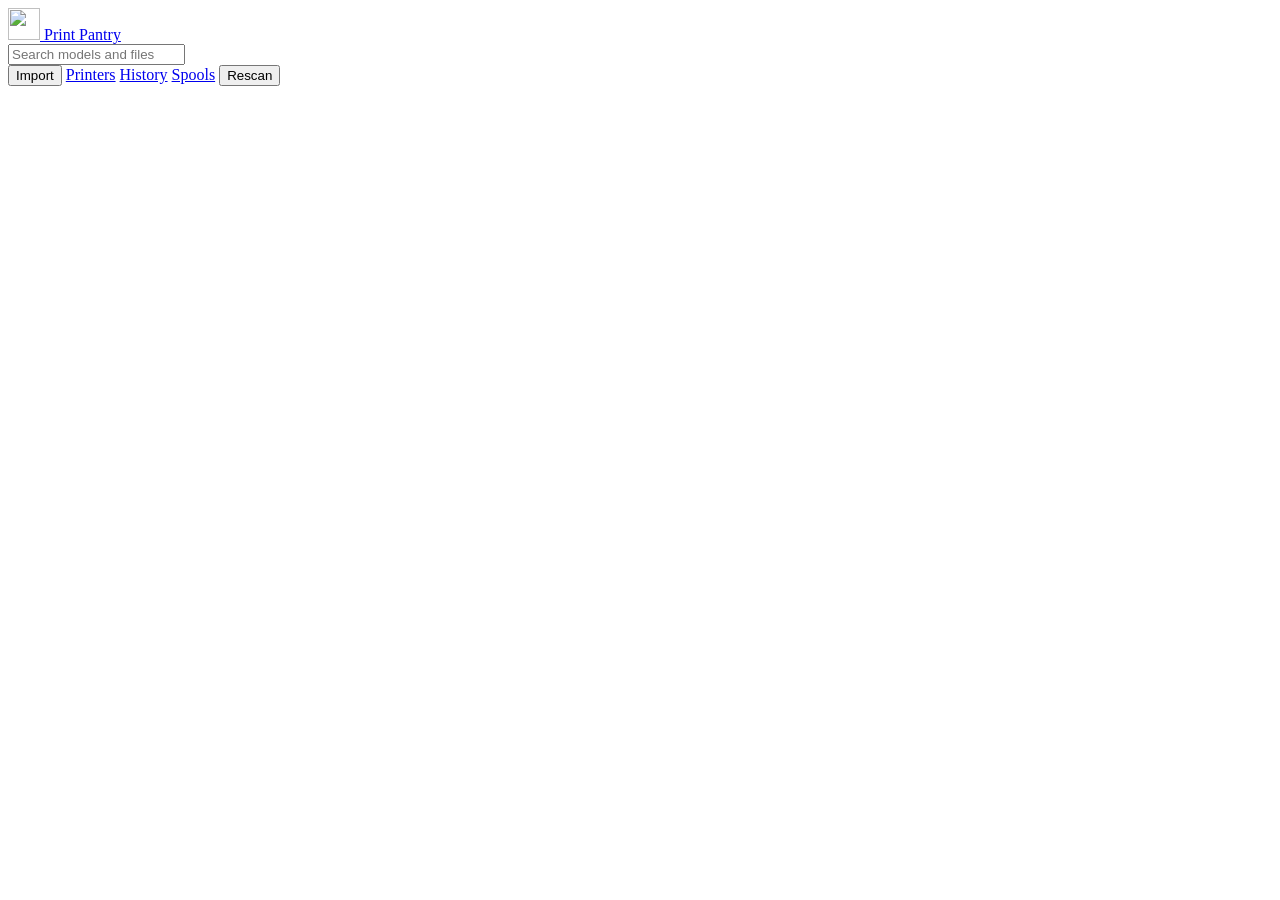
==== app/static/index.html @ 7e59e859 "Add spool inventory and cost per print Built-in spool tracking: add spools with weight and price, au" ====
<!doctype html>
<html lang="en">
<head>
  <meta charset="utf-8">
  <meta name="viewport" content="width=device-width, initial-scale=1">
  <title>Print Pantry</title>
  <link rel="icon" href="/static/favicon.svg" type="image/svg+xml">
  <link rel="stylesheet" href="/static/style.css">
  <script type="importmap">
    { "imports": {
        "three": "/static/vendor/three/three.module.min.js",
        "three/addons/": "/static/vendor/three/addons/"
    } }
  </script>
</head>
<body>
  <header class="topbar">
    <a class="brand" href="#/" aria-label="Print Pantry home">
      <img src="/static/favicon.svg" alt="" width="32" height="32">
      <span>Print Pantry</span>
    </a>
    <form class="search" id="search-form" role="search">
      <input id="search" type="search" placeholder="Search models and files" autocomplete="off" aria-label="Search">
    </form>
    <button class="ghost" id="import" title="Add a model from a Printables or MakerWorld link">Import</button>
    <a class="button ghost" href="#/printers" id="nav-printers">Printers</a>
    <a class="button ghost" href="#/history" id="nav-history">History</a>
    <a class="button ghost" href="#/spools" id="nav-spools">Spools</a>
    <button class="ghost" id="rescan" title="Look for new and changed files">Rescan</button>
  </header>
  <main id="view" tabindex="-1"></main>
  <footer class="status" id="status"></footer>
  <script type="module" src="/static/app.js"></script>
</body>
</html>
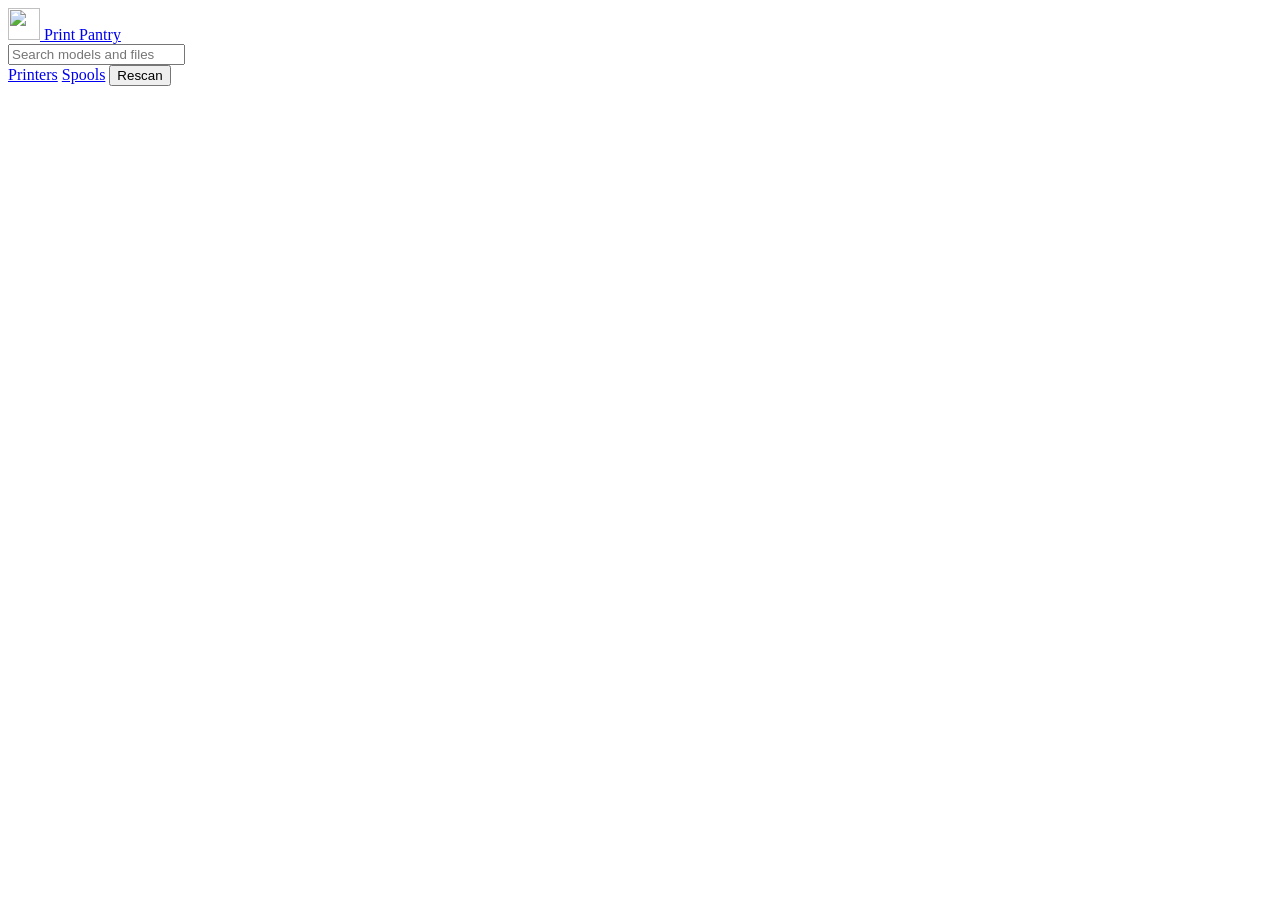
==== commit cd573658: "Add spool inventory and cost per print Built-in spool tracking: add spools with weight and price, au" ====
--- a/app/static/index.html
+++ b/app/static/index.html
@@ -22,9 +22,7 @@
     <form class="search" id="search-form" role="search">
       <input id="search" type="search" placeholder="Search models and files" autocomplete="off" aria-label="Search">
     </form>
-    <button class="ghost" id="import" title="Add a model from a Printables or MakerWorld link">Import</button>
     <a class="button ghost" href="#/printers" id="nav-printers">Printers</a>
-    <a class="button ghost" href="#/history" id="nav-history">History</a>
     <a class="button ghost" href="#/spools" id="nav-spools">Spools</a>
     <button class="ghost" id="rescan" title="Look for new and changed files">Rescan</button>
   </header>
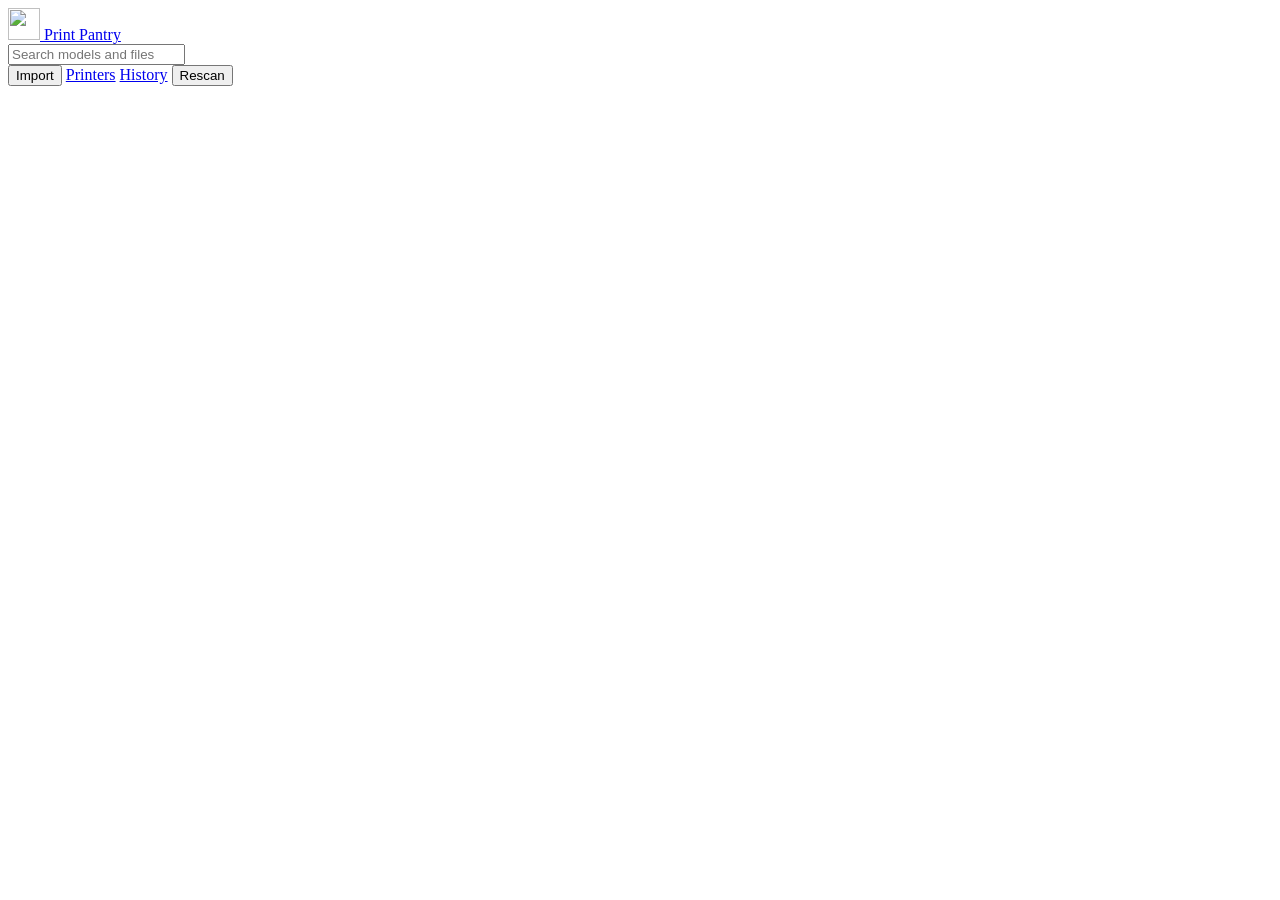
==== commit 106eb979: "Add tags, better search, and import from Printables/MakerWorld links - Tags on models (stored in the" ====
--- a/app/static/index.html
+++ b/app/static/index.html
@@ -22,8 +22,9 @@
     <form class="search" id="search-form" role="search">
       <input id="search" type="search" placeholder="Search models and files" autocomplete="off" aria-label="Search">
     </form>
+    <button class="ghost" id="import" title="Add a model from a Printables or MakerWorld link">Import</button>
     <a class="button ghost" href="#/printers" id="nav-printers">Printers</a>
-    <a class="button ghost" href="#/spools" id="nav-spools">Spools</a>
+    <a class="button ghost" href="#/history" id="nav-history">History</a>
     <button class="ghost" id="rescan" title="Look for new and changed files">Rescan</button>
   </header>
   <main id="view" tabindex="-1"></main>
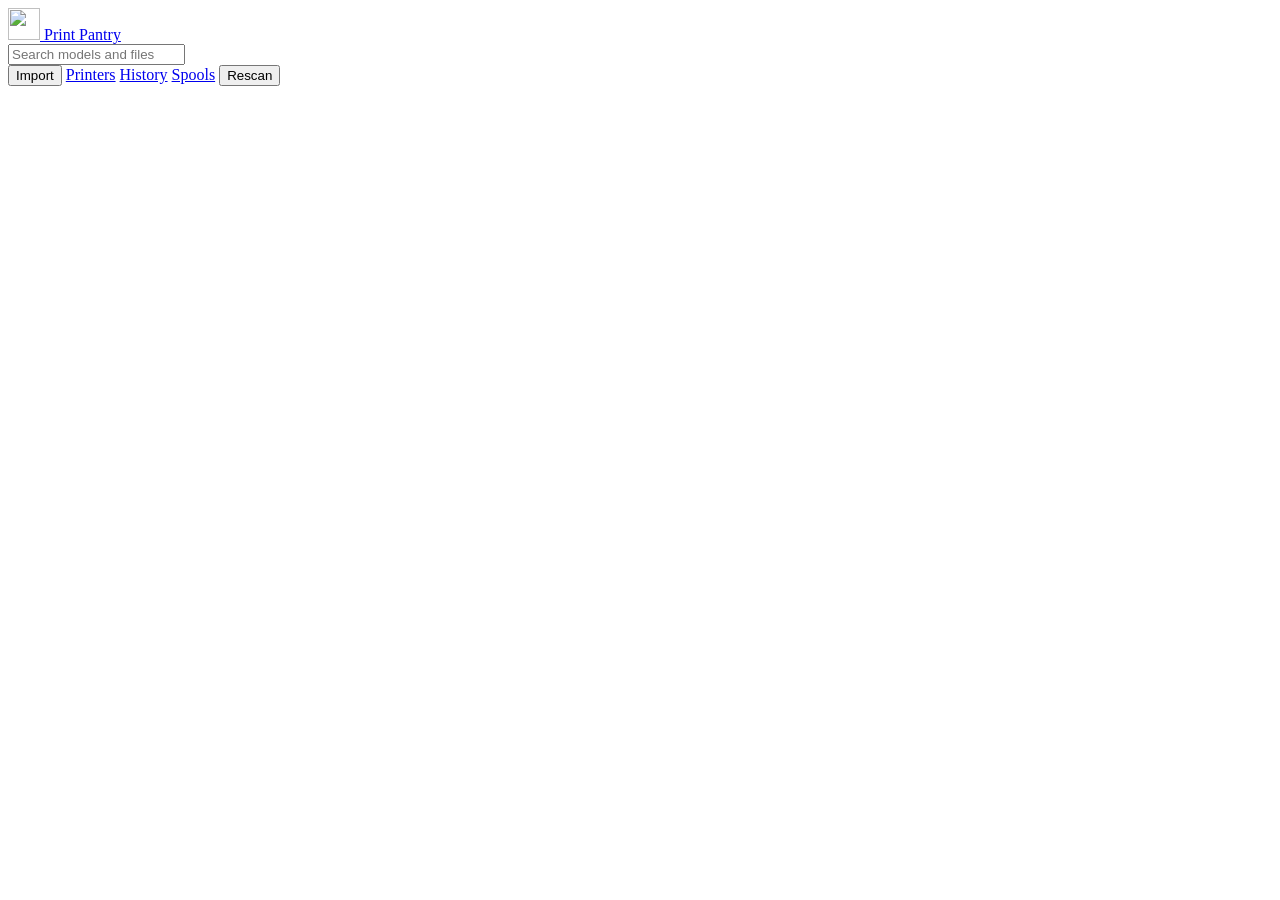
==== commit 6696dcb2: "Add spool inventory and cost per print (#28) * Add spool inventory and cost per print  Built-in spoo" ====
--- a/app/static/index.html
+++ b/app/static/index.html
@@ -25,6 +25,7 @@
     <button class="ghost" id="import" title="Add a model from a Printables or MakerWorld link">Import</button>
     <a class="button ghost" href="#/printers" id="nav-printers">Printers</a>
     <a class="button ghost" href="#/history" id="nav-history">History</a>
+    <a class="button ghost" href="#/spools" id="nav-spools">Spools</a>
     <button class="ghost" id="rescan" title="Look for new and changed files">Rescan</button>
   </header>
   <main id="view" tabindex="-1"></main>
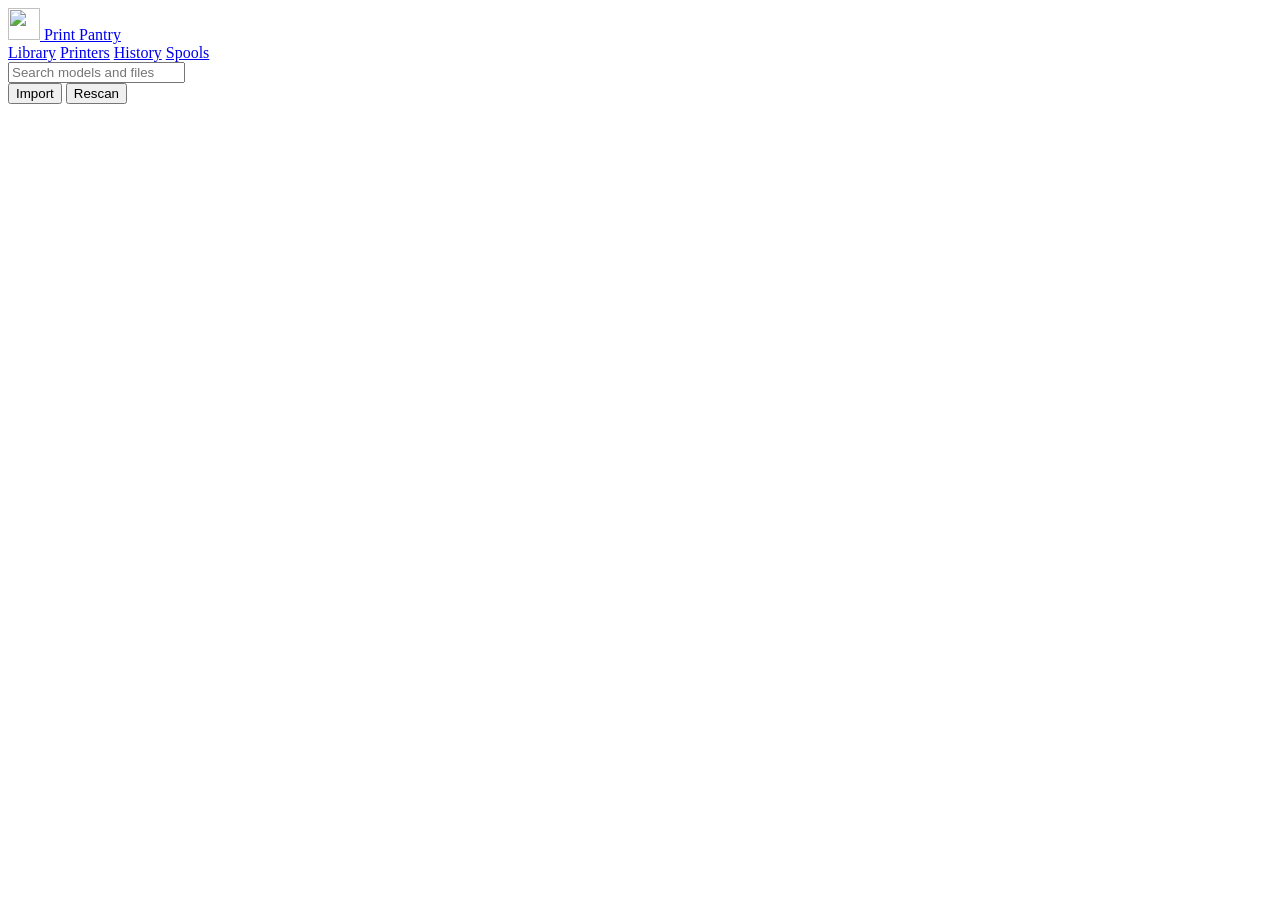
==== commit a5a38ae6: "Model rename/recategorize, file rename, printer light auto, UI polish These edits were sitting uncom" ====
--- a/app/static/index.html
+++ b/app/static/index.html
@@ -19,17 +19,21 @@
       <img src="/static/favicon.svg" alt="" width="32" height="32">
       <span>Print Pantry</span>
     </a>
+    <nav class="top-nav" aria-label="Main navigation">
+      <a class="button ghost" href="#/" id="nav-library">Library</a>
+      <a class="button ghost" href="#/printers" id="nav-printers">Printers</a>
+      <a class="button ghost" href="#/history" id="nav-history">History</a>
+      <a class="button ghost" href="#/spools" id="nav-spools">Spools</a>
+    </nav>
     <form class="search" id="search-form" role="search">
       <input id="search" type="search" placeholder="Search models and files" autocomplete="off" aria-label="Search">
     </form>
     <button class="ghost" id="import" title="Add a model from a Printables or MakerWorld link">Import</button>
-    <a class="button ghost" href="#/printers" id="nav-printers">Printers</a>
-    <a class="button ghost" href="#/history" id="nav-history">History</a>
-    <a class="button ghost" href="#/spools" id="nav-spools">Spools</a>
     <button class="ghost" id="rescan" title="Look for new and changed files">Rescan</button>
   </header>
   <main id="view" tabindex="-1"></main>
   <footer class="status" id="status"></footer>
+  <div class="printer-dock" id="printer-dock" aria-label="Printer fleet status" hidden></div>
   <script type="module" src="/static/app.js"></script>
 </body>
 </html>
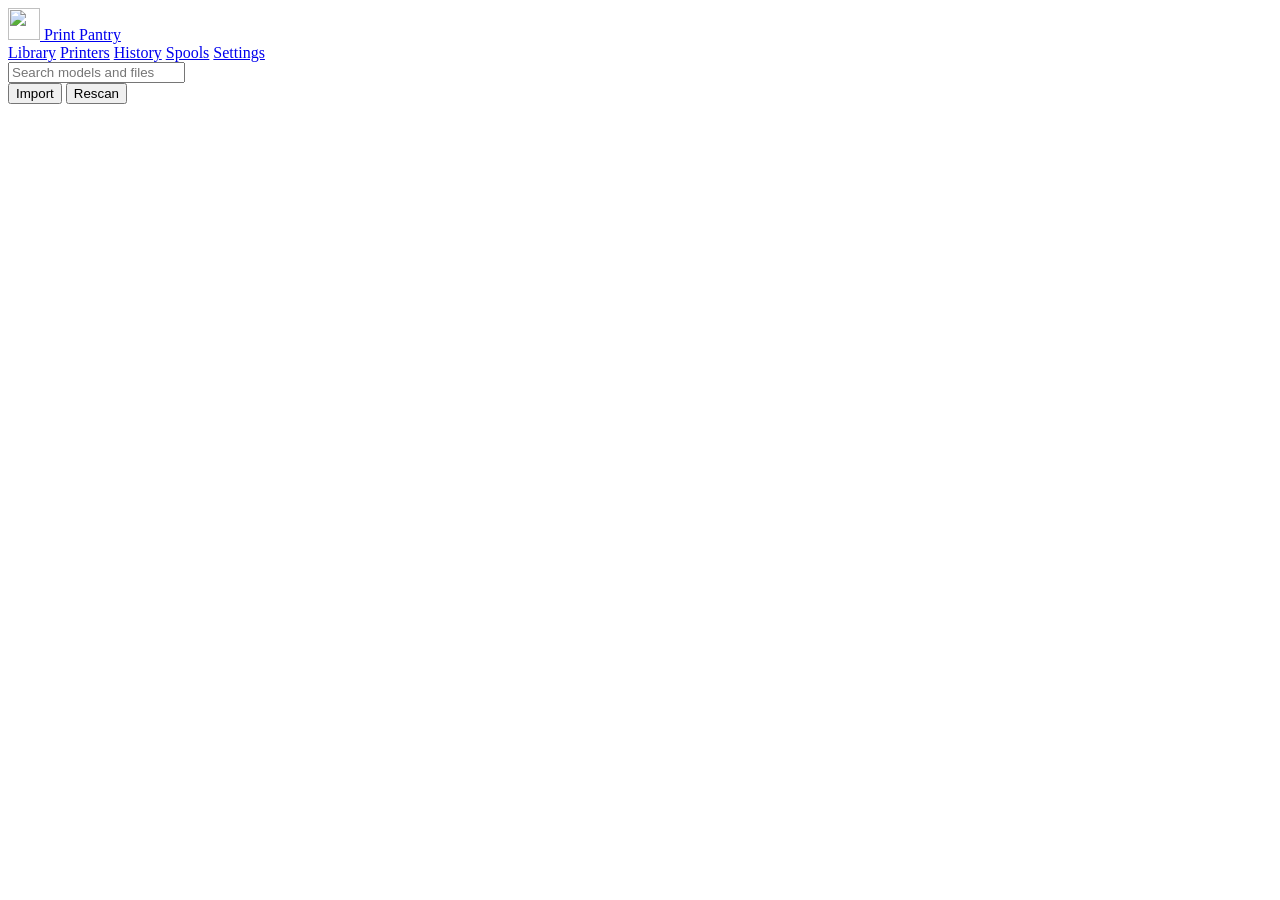
==== commit 82db4679: "Remember temperatures per filament and plate; Settings page to edit them The Slice dialog's Temperat" ====
--- a/app/static/index.html
+++ b/app/static/index.html
@@ -24,11 +24,12 @@
       <a class="button ghost" href="#/printers" id="nav-printers">Printers</a>
       <a class="button ghost" href="#/history" id="nav-history">History</a>
       <a class="button ghost" href="#/spools" id="nav-spools">Spools</a>
+      <a class="button ghost" href="#/settings" id="nav-settings">Settings</a>
     </nav>
     <form class="search" id="search-form" role="search">
       <input id="search" type="search" placeholder="Search models and files" autocomplete="off" aria-label="Search">
     </form>
-    <button class="ghost" id="import" title="Add a model from a Printables or MakerWorld link">Import</button>
+    <button class="ghost" id="import" title="Add a model from a Printables, MakerWorld or Thingiverse link">Import</button>
     <button class="ghost" id="rescan" title="Look for new and changed files">Rescan</button>
   </header>
   <main id="view" tabindex="-1"></main>
